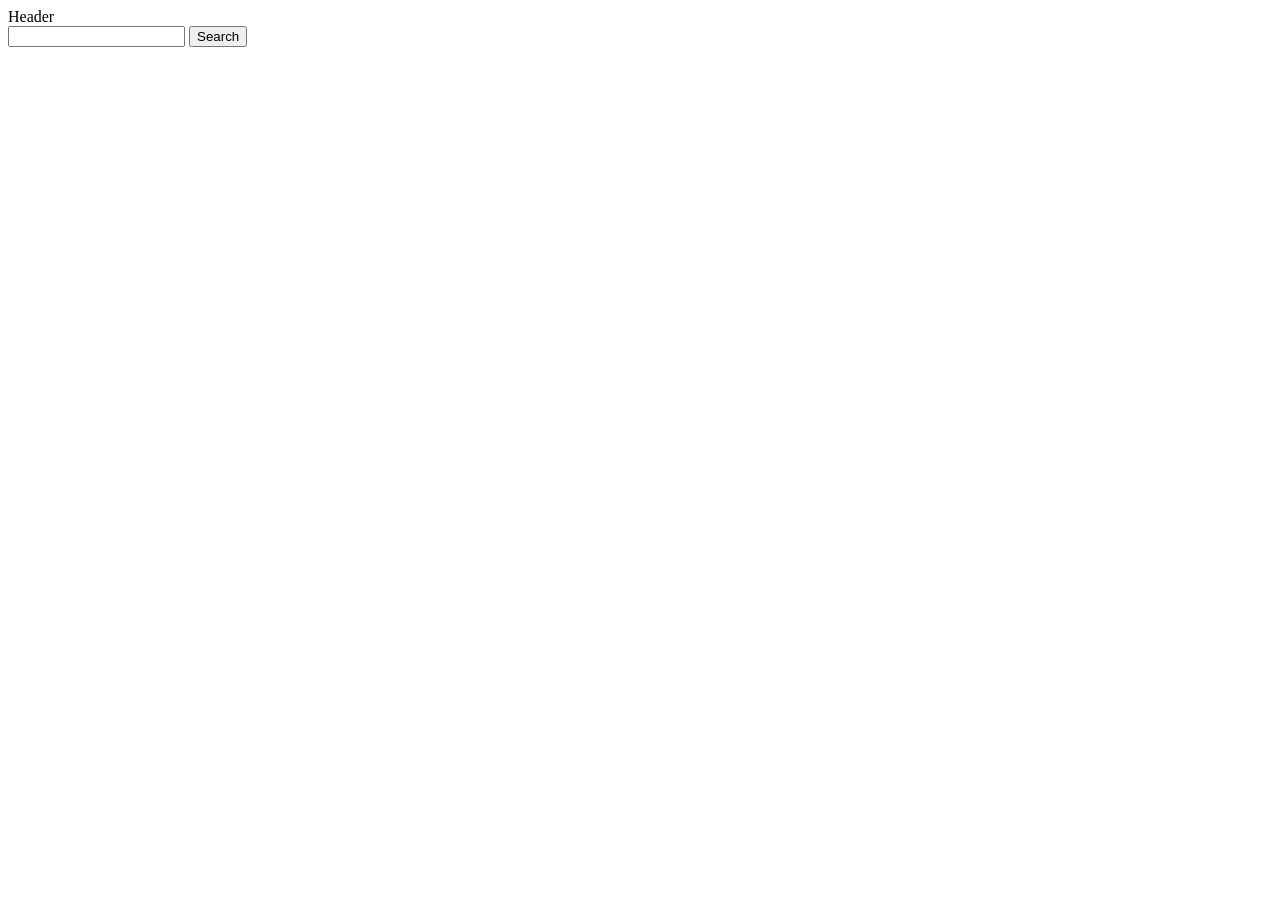
==== index.html @ 36f78954 "Deploying to gh-pages from @ TSMERORR/goit-js-hw-11@5fbba145b1f45d5a1485ae4fdfefdf6bf6360db9 🚀" ====
<!DOCTYPE html>
<html lang="en">

<head>
  <meta charset="UTF-8" />
  <link rel="icon" type="image/svg+xml" href="/goit-js-hw-11/favicon.svg" />
  <meta name="viewport" content="width=device-width, initial-scale=1.0" />
  <title>Gallery project</title>

  <link rel="preconnect" href="https://fonts.googleapis.com" />
  <link rel="preconnect" href="https://fonts.gstatic.com" crossorigin />
  <link href="https://fonts.googleapis.com/css2?family=Montserrat:ital,wght@0,100..900;1,100..900&display=swap"
    rel="stylesheet" />

  
  <script type="module" crossorigin src="/goit-js-hw-11/commonHelpers.js"></script>
  <link rel="modulepreload" crossorigin href="/goit-js-hw-11/assets/vendor-0fc460d7.js">
  <link rel="stylesheet" href="/goit-js-hw-11/assets/vendor-4b066c51.css">
  <link rel="stylesheet" href="/goit-js-hw-11/assets/index-b3b55f11.css">
</head>

<body>

  <header class="header">
    Header
</header>

  <main>

    <section class="section-form">
    <div class="container section-form__container">
        <form class="search-form js-search-form" action="">
            <input class="search-form__input" type="text" name="searchword">
            <button class="search-form__btn" type="submit">Search</button>
        </form>
    </div>
</section>

    <section class="gallery">
    <div class="gallery__container container">
        <ul class="gallery__list js-gallery">

        </ul>
    </div>
</section>

  </main>

  <span class="loader is-hidden js-loader"></span>

  

</body>

</html>
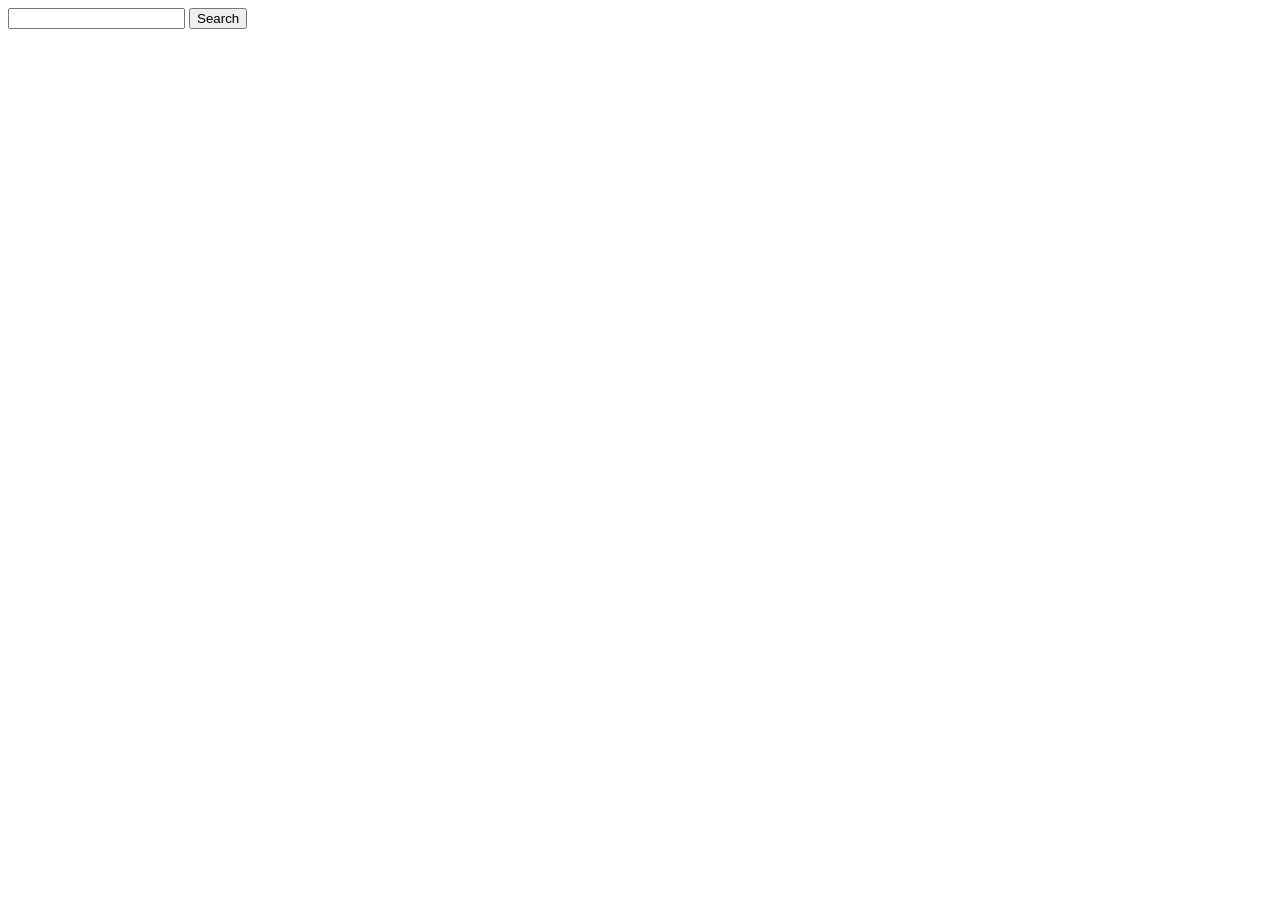
==== commit 03b5c519: "Deploying to gh-pages from @ TSMERORR/goit-js-hw-11@f30ecad51f9e071483d403f1aea6b20e8b6c8e58 🚀" ====
--- a/index.html
+++ b/index.html
@@ -22,7 +22,7 @@
 <body>
 
   <header class="header">
-    Header
+    
 </header>
 
   <main>
